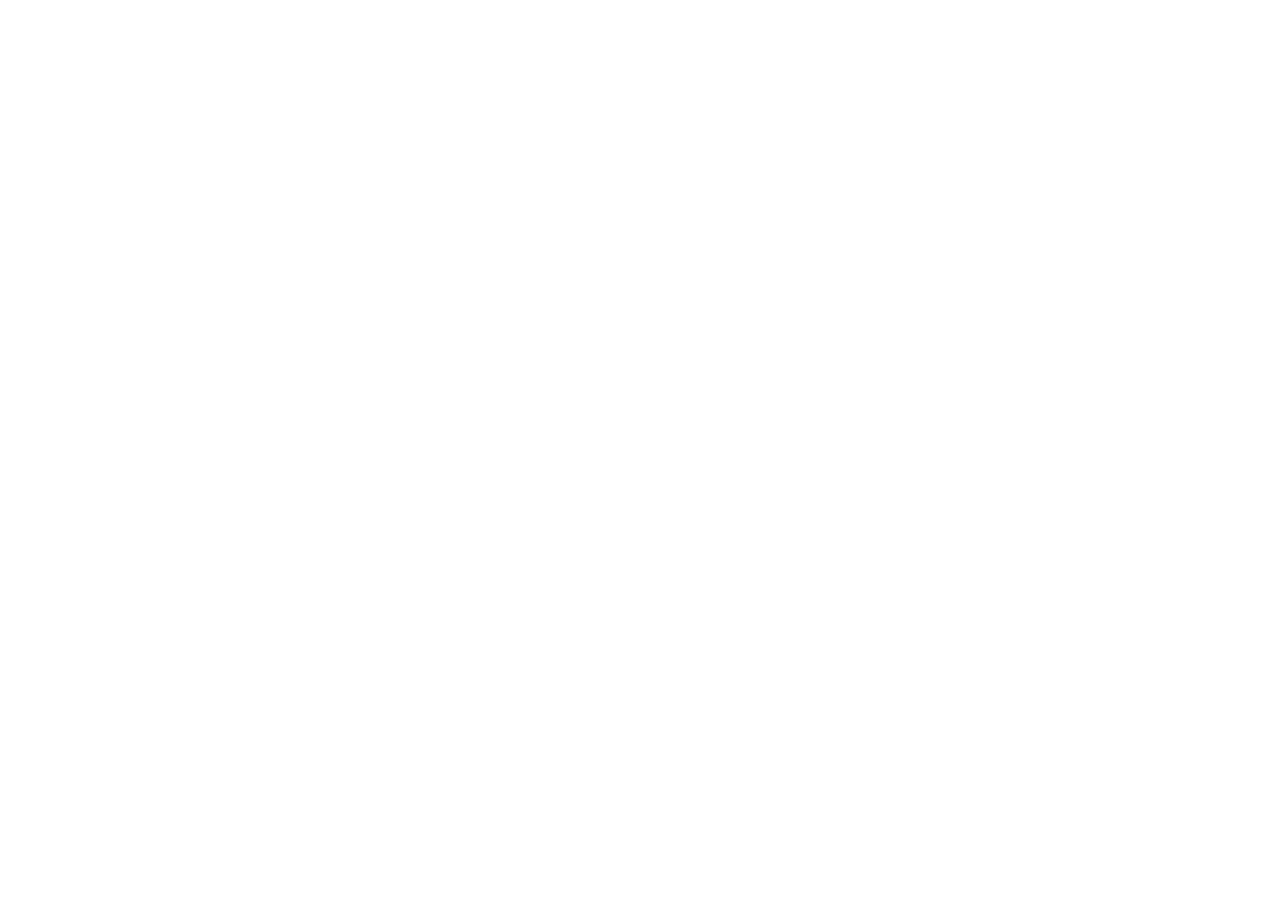
==== HTML/index.html @ e591419d "added folder structure and linked hmtl to js and css" ====
<!DOCTYPE html>
<html lang="en">
<head>
    <meta charset="UTF-8">
    <meta name="viewport" content="width=device-width, initial-scale=1.0">
    <link rel="stylesheet" href="/CSS/index.css">
    <title>Home</title>
</head>
<body>
<script src="/Scripts/index.js"></script>
</body>
</html>
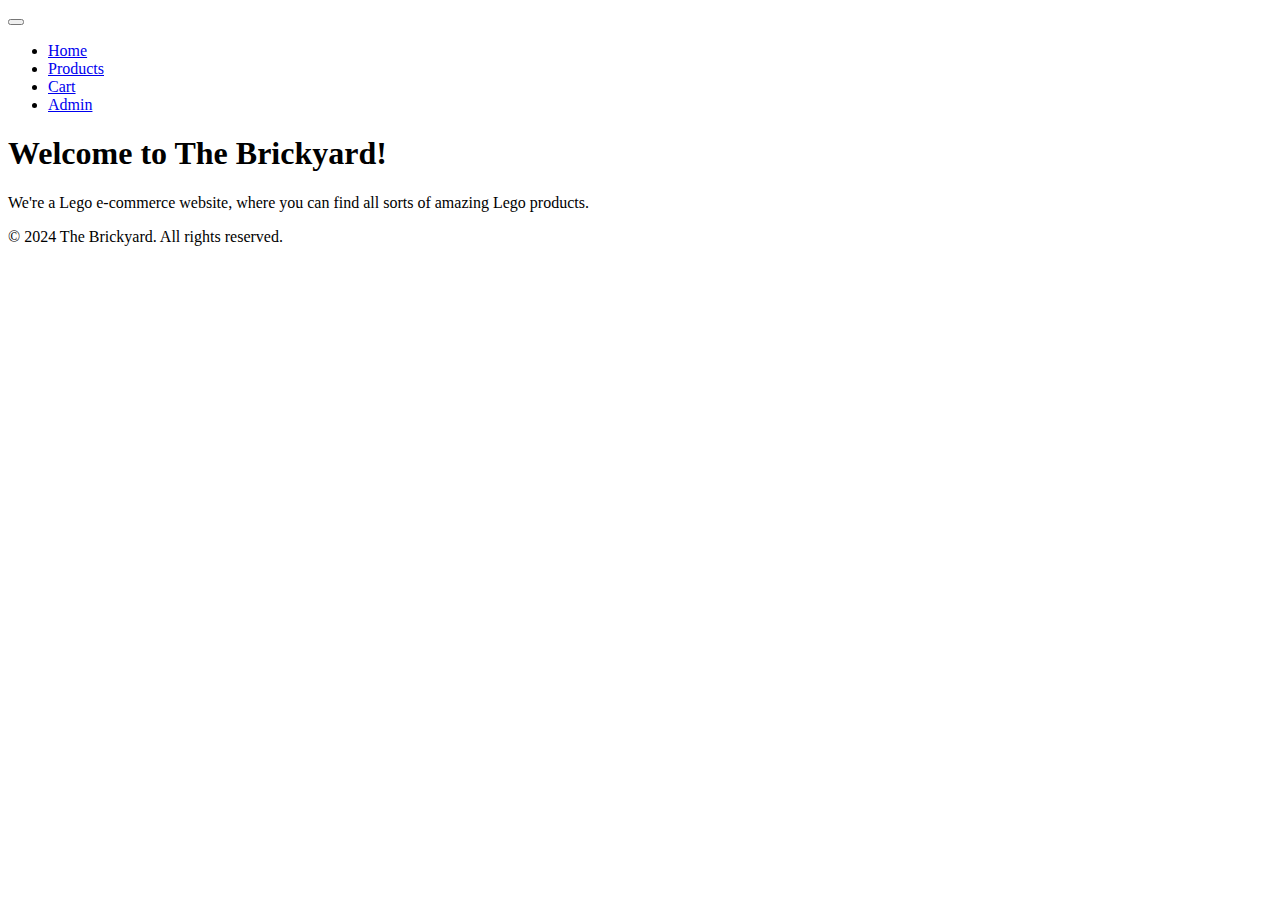
==== commit 14661044: "added navbar and footer" ====
--- a/HTML/index.html
+++ b/HTML/index.html
@@ -3,10 +3,36 @@
 <head>
     <meta charset="UTF-8">
     <meta name="viewport" content="width=device-width, initial-scale=1.0">
-    <link rel="stylesheet" href="/CSS/index.css">
-    <title>Home</title>
+    <title>The Brickyard - Home</title>
+    <link rel="stylesheet" href="css/styles.css">
 </head>
 <body>
-<script src="/Scripts/index.js"></script>
+    <header>
+        <nav class="navbar offcanvas-navbar">
+            <div class="container">
+              <button class="navbar-toggler" type="button" data-toggle="offcanvas">
+                <span class="navbar-toggler-icon"></span>
+              </button>
+              <div class="offcanvas-nav">
+                <ul class="nav-links">
+                  <li><a href="index.html">Home</a></li>
+                  <li><a href="products.html">Products</a></li>
+                  <li><a href="cart.html">Cart</a></li>
+                  <li><a href="admin.html">Admin</a></li>
+                </ul>
+              </div>
+            </div>
+          </nav>
+      
+    </header>
+    <main>
+        <h1>Welcome to The Brickyard!</h1>
+        <p>We're a Lego e-commerce website, where you can find all sorts of amazing Lego products.</p>
+    </main>
+    <footer class="footer">
+        <p>&copy; 2024 The Brickyard. All rights reserved.</p>
+    </footer>
+    <link rel="stylesheet" href="https://cdn.jsdelivr.net/npm/bootstrap@4.6.0/dist/css/bootstrap.min.css" integrity="sha384-B0vP5xmATw1+K9KRQjQERJvTumQW0nPEzvF6L/Z6nronJ3oUOFUFpCjEUQouq2+l" crossorigin="anonymous">
+    <script src="js/script.js"></script>
 </body>
 </html>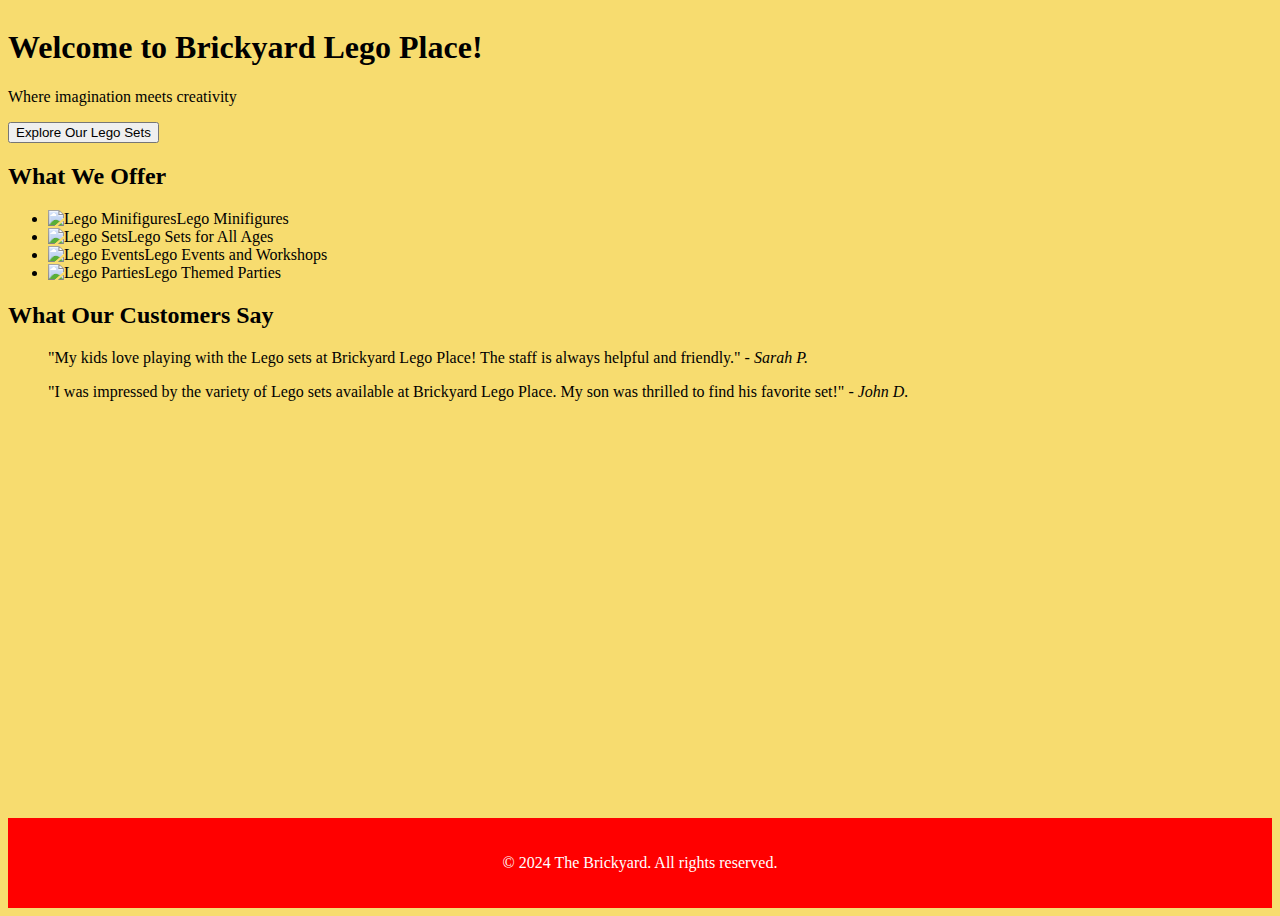
==== commit 9b5679d5: "added landing area" ====
--- a/HTML/index.html
+++ b/HTML/index.html
@@ -3,36 +3,59 @@
 <head>
     <meta charset="UTF-8">
     <meta name="viewport" content="width=device-width, initial-scale=1.0">
-    <title>The Brickyard - Home</title>
-    <link rel="stylesheet" href="css/styles.css">
+    <title>Brickyard Lego Place</title>
+    <link rel="stylesheet" href="/CSS/index.css">
+    <link rel="stylesheet" href="https://cdn.jsdelivr.net/npm/bootstrap@4.6.0/dist/css/bootstrap.min.css" integrity="sha384-B0vP5xmATw1+K9KRQjQERJvTumQW0nPEzvF6L/Z6nronJ3oUOFUFpCjEUQouq2+l" crossorigin="anonymous">
 </head>
 <body>
     <header>
-        <nav class="navbar offcanvas-navbar">
-            <div class="container">
-              <button class="navbar-toggler" type="button" data-toggle="offcanvas">
+        <nav class="offcanvas-navbar">
+            <button class="navbar-toggler" data-toggle="offcanvas" aria-label="Toggle navigation">
                 <span class="navbar-toggler-icon"></span>
-              </button>
-              <div class="offcanvas-nav">
+            </button>
+            <div class="offcanvas-nav">
                 <ul class="nav-links">
-                  <li><a href="index.html">Home</a></li>
-                  <li><a href="products.html">Products</a></li>
-                  <li><a href="cart.html">Cart</a></li>
-                  <li><a href="admin.html">Admin</a></li>
+                    <li><a href="index.html">Home</a></li>
+                    <li><a href="index.html">About Us</a></li>
+                    <li><a href="#products.html">Products</a></li>
+                    <li><a href="cart.html">Cart</a></li>
+                    <li><a href="#">Contact</a></li>
+                    <li><a href="admin.html">Admin</a></li>
                 </ul>
-              </div>
             </div>
-          </nav>
-      
+        </nav>
     </header>
     <main>
-        <h1>Welcome to The Brickyard!</h1>
-        <p>We're a Lego e-commerce website, where you can find all sorts of amazing Lego products.</p>
+        <section class="hero">
+            <h1>Welcome to Brickyard Lego Place!</h1>
+            <p>Where imagination meets creativity</p>
+            <button class="btn btn-primary">Explore Our Lego Sets</button>
+        </section>
+        <section class="features">
+            <h2>What We Offer</h2>
+            <ul>
+                <li><img src="img/lego-minifigures.jpg" alt="Lego Minifigures">Lego Minifigures</li>
+                <li><img src="img/lego-sets.jpg" alt="Lego Sets">Lego Sets for All Ages</li>
+                <li><img src="img/lego-events.jpg" alt="Lego Events">Lego Events and Workshops</li>
+                <li><img src="img/lego-parties.jpg" alt="Lego Parties">Lego Themed Parties</li>
+            </ul>
+        </section>
+        <section class="testimonials">
+            <h2>What Our Customers Say</h2>
+            <blockquote>
+                "My kids love playing with the Lego sets at Brickyard Lego Place! The staff is always helpful and friendly."
+                <cite>- Sarah P.</cite>
+            </blockquote>
+            <blockquote>
+                "I was impressed by the variety of Lego sets available at Brickyard Lego Place. My son was thrilled to find his favorite set!"
+                <cite>- John D.</cite>
+            </blockquote>
+        </section>
     </main>
     <footer class="footer">
         <p>&copy; 2024 The Brickyard. All rights reserved.</p>
     </footer>
-    <link rel="stylesheet" href="https://cdn.jsdelivr.net/npm/bootstrap@4.6.0/dist/css/bootstrap.min.css" integrity="sha384-B0vP5xmATw1+K9KRQjQERJvTumQW0nPEzvF6L/Z6nronJ3oUOFUFpCjEUQouq2+l" crossorigin="anonymous">
-    <script src="js/script.js"></script>
+    <script src="https://cdn.jsdelivr.net/npm/bootstrap@4.6.0/dist/js/bootstrap.min.js" integrity="sha384-+YQ4JLhjyBLPDQt//I+STsc9iw4uQqACwlvpslubQzn4u2UU2UFM80nGisd026JF" crossorigin="anonymous"></script>
+    <script src="/Scripts/index.js"></script>
 </body>
 </html>--- a/CSS/index.css
+++ b/CSS/index.css
@@ -0,0 +1,76 @@
+body {
+    background-color: #F7DC6F; /* bright yellow background */
+    min-height: 100vh; /* make sure body takes up full height */
+    display: flex; /* use flexbox to push footer to bottom */
+    flex-direction: column;
+}
+
+main {
+    flex: 1; /* take up all available space */
+}
+
+.footer {
+    background-color: #FF0000; /* bright red footer */
+    color: #FFFFFF; /* white text */
+    padding: 20px;
+    text-align: center;
+}
+.offcanvas-navbar {
+    position: fixed;
+    top: 0;
+    left: 0;
+    width: 100%;
+    height: 100vh;
+    background-color: #333;
+    padding: 1em;
+    transform: translateX(-100%);
+    transition: transform 0.3s ease-in-out;
+  }
+  
+  .offcanvas-navbar.show {
+    transform: translateX(0);
+  }
+  
+  .navbar-toggler {
+    background-color: #444;
+    color: #fff;
+    border: none;
+    padding: 10px 20px;
+    font-size: 16px;
+    cursor: pointer;
+  }
+  
+  .navbar-toggler:hover {
+    background-color: #555;
+  }
+  
+  .offcanvas-nav {
+    position: absolute;
+    top: 0;
+    left: 0;
+    width: 250px;
+    height: 100vh;
+    background-color: #333;
+    padding: 1em;
+    transform: translateX(-100%);
+    transition: transform 0.3s ease-in-out;
+  }
+  
+  .offcanvas-nav.show {
+    transform: translateX(0);
+  }
+  
+  .nav-links {
+    list-style: none;
+    margin: 0;
+    padding: 0;
+  }
+  
+  .nav-links li {
+    margin-bottom: 20px;
+  }
+  
+  .nav-links a {
+    color: #fff;
+    text-decoration: none;
+  }